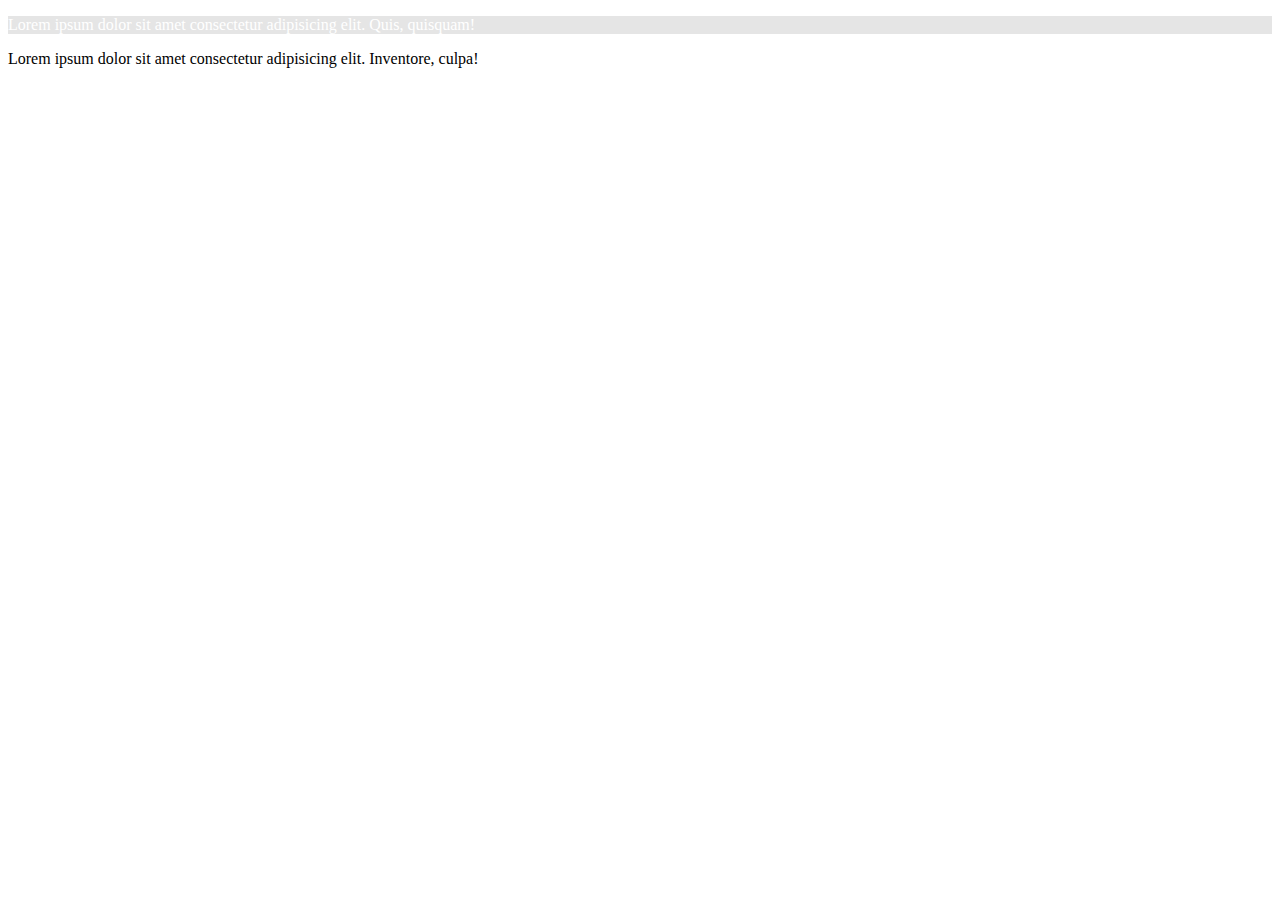
==== freecodecamp01/css_intro/index.html @ d82989e1 "bkp" ====
<!DOCTYPE html>
<html lang="en">

<!-- stopped at 04:32:36 -->
<head>
  <meta charset="UTF-8">
  <meta name="viewport" content="width=device-width, initial-scale=1.0">
  <title>Css Tutorial</title>

  <link rel="stylesheet" href="./css/styles.css">
</head>
<body>

    <p id="opacityRbga">Lorem ipsum dolor sit amet consectetur adipisicing elit. Quis, quisquam!</p>

    <p>Lorem ipsum dolor sit amet consectetur adipisicing elit. Inventore, culpa!</p>
  
</body>
</html>
---- freecodecamp01/css_intro/css/styles.css ----
/* opacity transparency rbga */

#opacityRbga{
    color: rgb(255, 255, 255);
    background: rgba(0, 0, 0, 0.1);
}
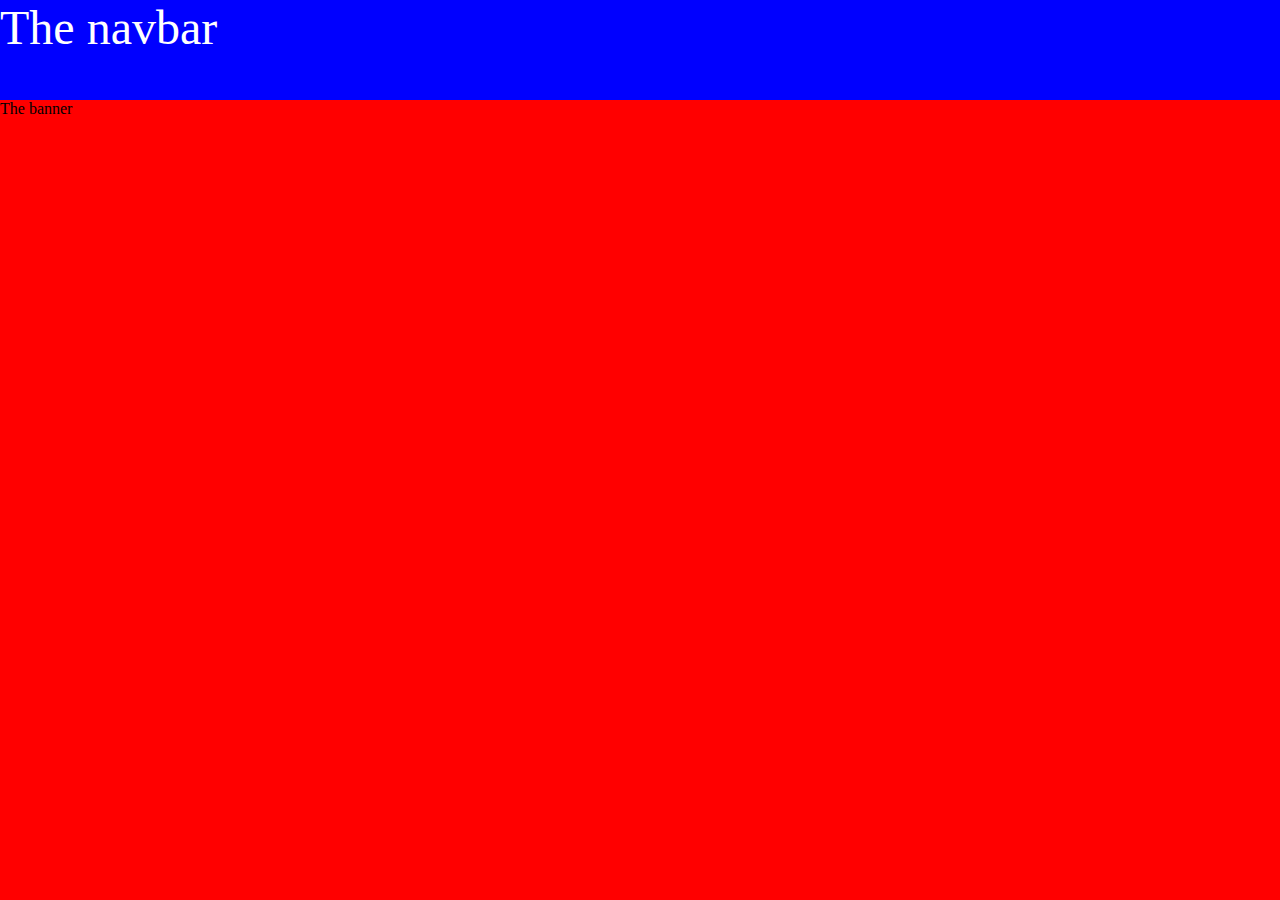
==== commit 662487af: "bkp" ====
--- a/freecodecamp01/css_intro/index.html
+++ b/freecodecamp01/css_intro/index.html
@@ -1,7 +1,7 @@
 <!DOCTYPE html>
 <html lang="en">
 
-<!-- stopped at 04:32:36 -->
+<!-- stopped at 05:34:00 -->
 <head>
   <meta charset="UTF-8">
   <meta name="viewport" content="width=device-width, initial-scale=1.0">
@@ -11,9 +11,10 @@
 </head>
 <body>
 
-    <p id="opacityRbga">Lorem ipsum dolor sit amet consectetur adipisicing elit. Quis, quisquam!</p>
+    <!-- calculations in css -->
+    <div class="navbar">The navbar</div>
 
-    <p>Lorem ipsum dolor sit amet consectetur adipisicing elit. Inventore, culpa!</p>
+    <div class="banner">The banner</div>
   
 </body>
 </html>--- a/freecodecamp01/css_intro/css/styles.css
+++ b/freecodecamp01/css_intro/css/styles.css
@@ -1,7 +1,26 @@
 
 /* opacity transparency rbga */
 
-#opacityRbga{
+/* #opacityRbga{
     color: rgb(255, 255, 255);
     background: rgba(0, 0, 0, 0.1);
+    background: #0000001a;
+} */
+
+/* resets entire styles */
+*{
+    margin: 0;
+}
+
+/* calculations in css */
+.navbar{
+    background: blue;
+    height: 100px;
+    color: white;
+    font-size: 3rem;
+}
+
+.banner{
+    background: red;
+    min-height: calc(100vh - 100px);
 }